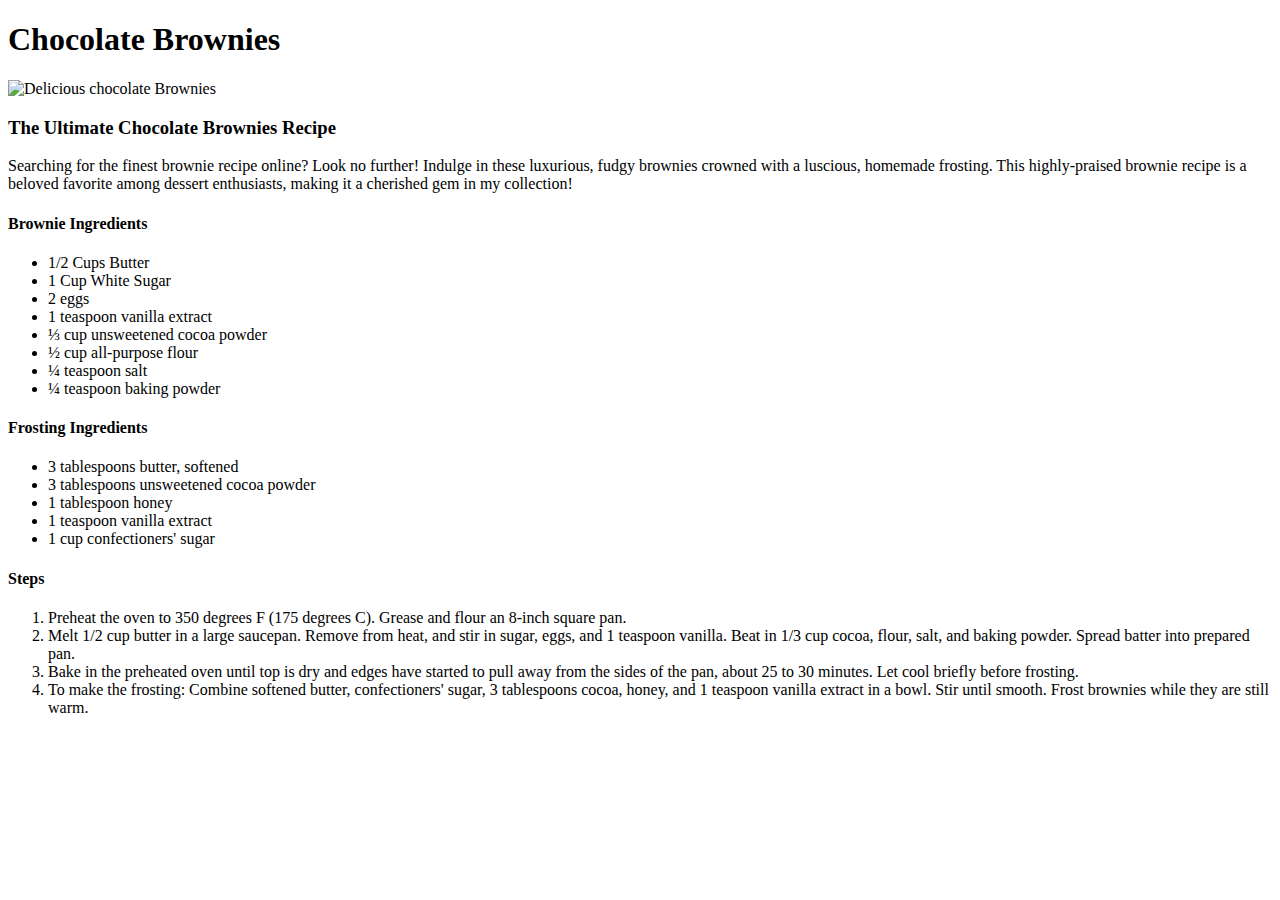
==== recipes/brownies.html @ 3f6781b0 "Finalize brownies.html recipe page                        - Add main/subheadings                    " ====
<!DOCTYPE html>
<html lang="en">
<head>
    <meta charset="UTF-8">
    <meta name="viewport" content="width=device-width, initial-scale=1.0">
    <title>Perfect Chocolate Brownies</title>
</head>
<body>
    <h1>Chocolate Brownies</h1>
    <img src="https://st.depositphotos.com/1692343/1996/i/450/depositphotos_19965431-stock-photo-fresh-homemade-chocolate-brownie.jpg" alt="Delicious chocolate Brownies">
    <h3>The Ultimate Chocolate Brownies Recipe</h3>
    <p>Searching for the finest brownie recipe online? Look no further! Indulge in these luxurious, fudgy brownies crowned with a luscious, homemade frosting. This highly-praised brownie recipe is a beloved favorite among dessert enthusiasts, making it a cherished gem in my collection!</p>
    <h4>Brownie Ingredients</h4>
    <ul>
        <li>1/2 Cups Butter</li>
        <li>1 Cup White Sugar</li>
        <li>2 eggs</li>
        <li>1 teaspoon vanilla extract</li>
        <li>⅓ cup unsweetened cocoa powder</li>
        <li>½ cup all-purpose flour</li>
        <li>¼ teaspoon salt</li>
        <li>¼ teaspoon baking powder</li>
    </ul>
    <h4>Frosting Ingredients</h4>
    <ul>
        <li>3 tablespoons butter, softened</li>
        <li>3 tablespoons unsweetened cocoa powder</li>
        <li>1 tablespoon honey</li>
        <li>1 teaspoon vanilla extract</li>
        <li>1 cup confectioners' sugar</li>
    </ul>
    <h4>Steps</h4>
    <ol>
        <li>Preheat the oven to 350 degrees F (175 degrees C). Grease and flour an 8-inch square pan.</li>
        <li>Melt 1/2 cup butter in a large saucepan. Remove from heat, and stir in sugar, eggs, and 1 teaspoon vanilla. Beat in 1/3 cup cocoa, flour, salt, and baking powder. Spread batter into prepared pan.</li>
        <li>Bake in the preheated oven until top is dry and edges have started to pull away from the sides of the pan, about 25 to 30 minutes. Let cool briefly before frosting.</li>
        <li>To make the frosting: Combine softened butter, confectioners' sugar, 3 tablespoons cocoa, honey, and 1 teaspoon vanilla extract in a bowl. Stir until smooth. Frost brownies while they are still warm.</li>
    </ol>
        
</body>
</html>
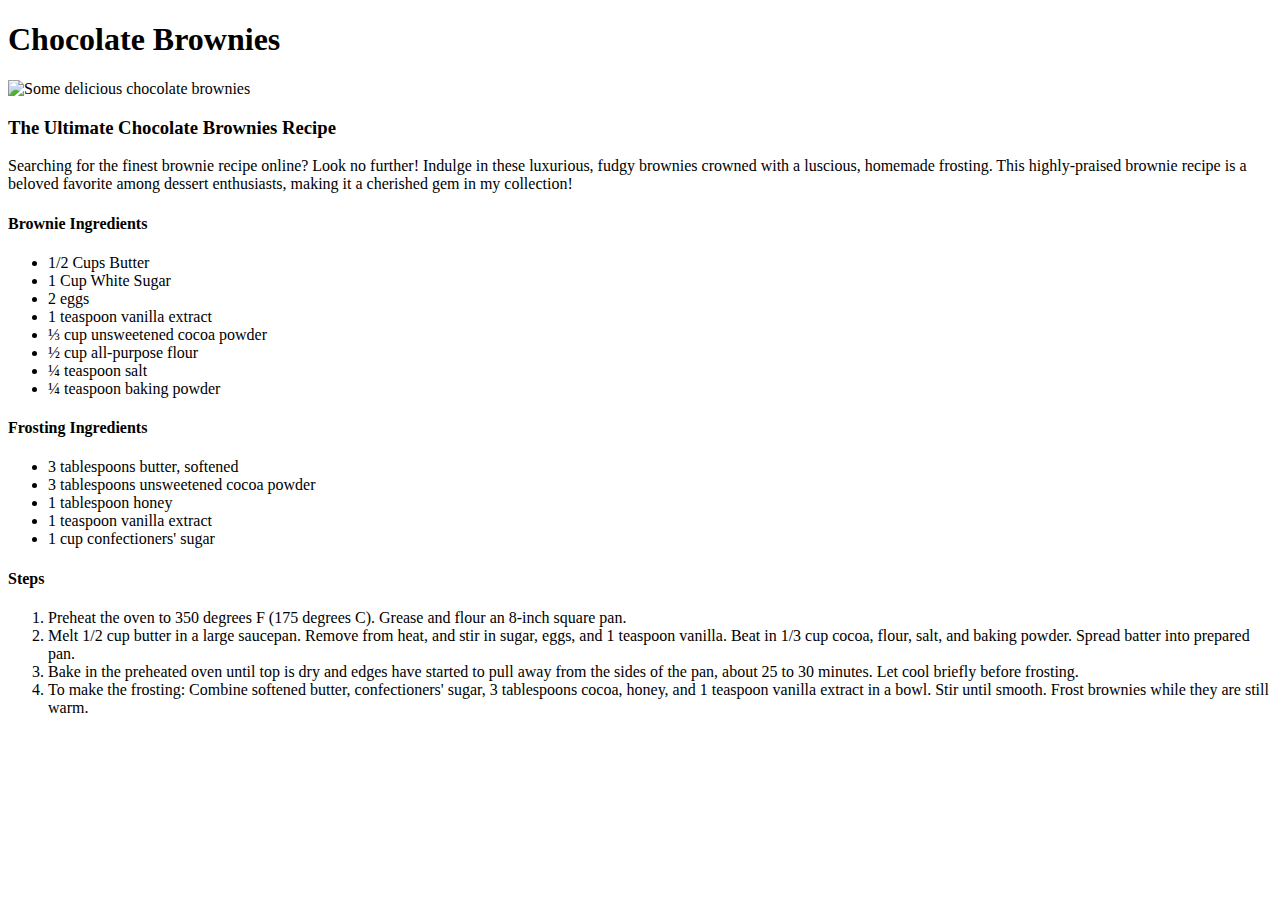
==== commit e6984892: "Fix image loading error                                   - Fix image loading error caused by image " ====
--- a/recipes/brownies.html
+++ b/recipes/brownies.html
@@ -7,7 +7,7 @@
 </head>
 <body>
     <h1>Chocolate Brownies</h1>
-    <img src="https://st.depositphotos.com/1692343/1996/i/450/depositphotos_19965431-stock-photo-fresh-homemade-chocolate-brownie.jpg" alt="Delicious chocolate Brownies">
+    <img src="/img/brownies.jpg" alt="Some delicious chocolate brownies">
     <h3>The Ultimate Chocolate Brownies Recipe</h3>
     <p>Searching for the finest brownie recipe online? Look no further! Indulge in these luxurious, fudgy brownies crowned with a luscious, homemade frosting. This highly-praised brownie recipe is a beloved favorite among dessert enthusiasts, making it a cherished gem in my collection!</p>
     <h4>Brownie Ingredients</h4>
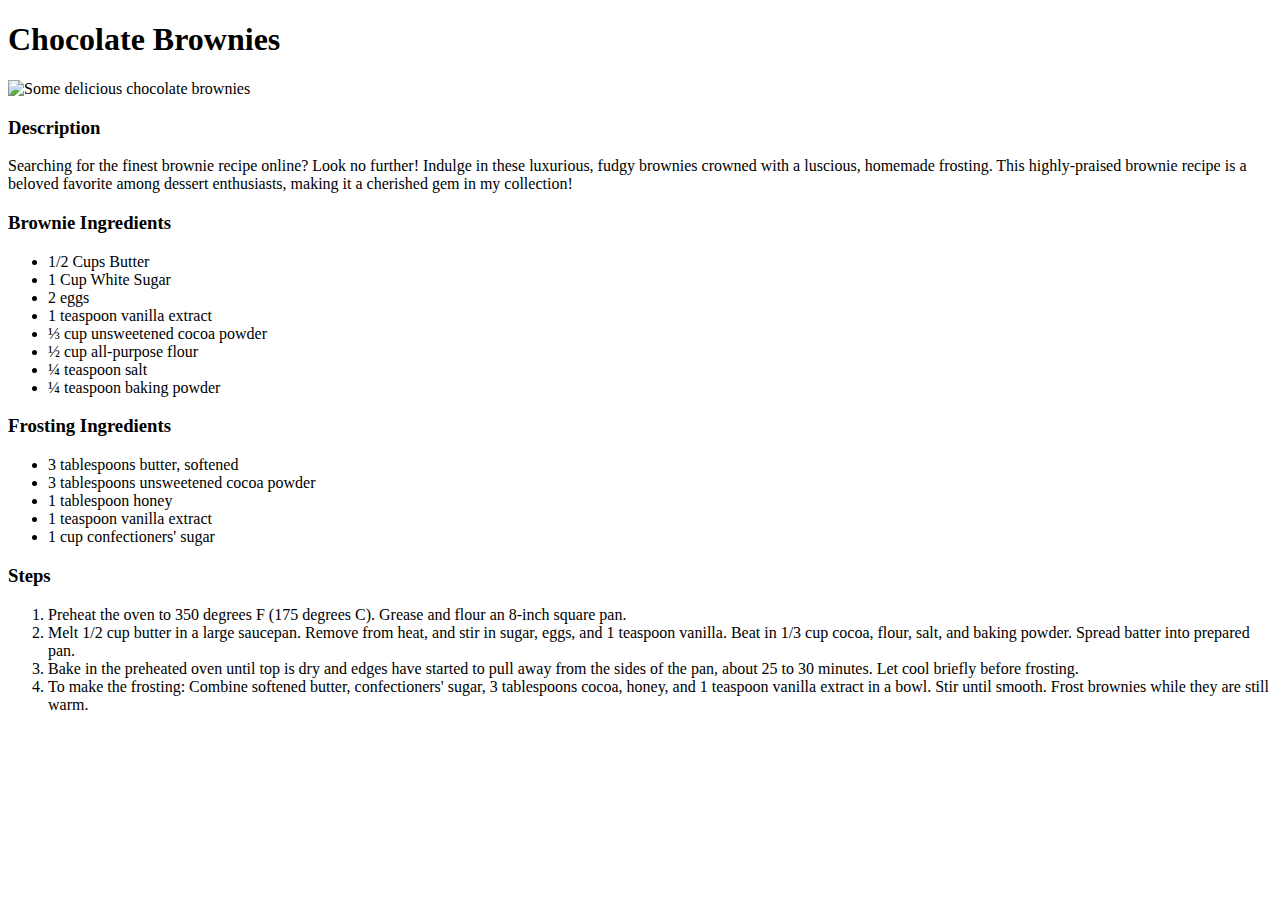
==== commit 5886fec2: "Add description heading and resize headings               - Added a 'Description' heading above the " ====
--- a/recipes/brownies.html
+++ b/recipes/brownies.html
@@ -8,9 +8,9 @@
 <body>
     <h1>Chocolate Brownies</h1>
     <img src="/img/brownies.jpg" alt="Some delicious chocolate brownies">
-    <h3>The Ultimate Chocolate Brownies Recipe</h3>
+    <h3>Description</h3>
     <p>Searching for the finest brownie recipe online? Look no further! Indulge in these luxurious, fudgy brownies crowned with a luscious, homemade frosting. This highly-praised brownie recipe is a beloved favorite among dessert enthusiasts, making it a cherished gem in my collection!</p>
-    <h4>Brownie Ingredients</h4>
+    <h3>Brownie Ingredients</h3>
     <ul>
         <li>1/2 Cups Butter</li>
         <li>1 Cup White Sugar</li>
@@ -21,7 +21,7 @@
         <li>¼ teaspoon salt</li>
         <li>¼ teaspoon baking powder</li>
     </ul>
-    <h4>Frosting Ingredients</h4>
+    <h3>Frosting Ingredients</h3>
     <ul>
         <li>3 tablespoons butter, softened</li>
         <li>3 tablespoons unsweetened cocoa powder</li>
@@ -29,7 +29,7 @@
         <li>1 teaspoon vanilla extract</li>
         <li>1 cup confectioners' sugar</li>
     </ul>
-    <h4>Steps</h4>
+    <h3>Steps</h3>
     <ol>
         <li>Preheat the oven to 350 degrees F (175 degrees C). Grease and flour an 8-inch square pan.</li>
         <li>Melt 1/2 cup butter in a large saucepan. Remove from heat, and stir in sugar, eggs, and 1 teaspoon vanilla. Beat in 1/3 cup cocoa, flour, salt, and baking powder. Spread batter into prepared pan.</li>
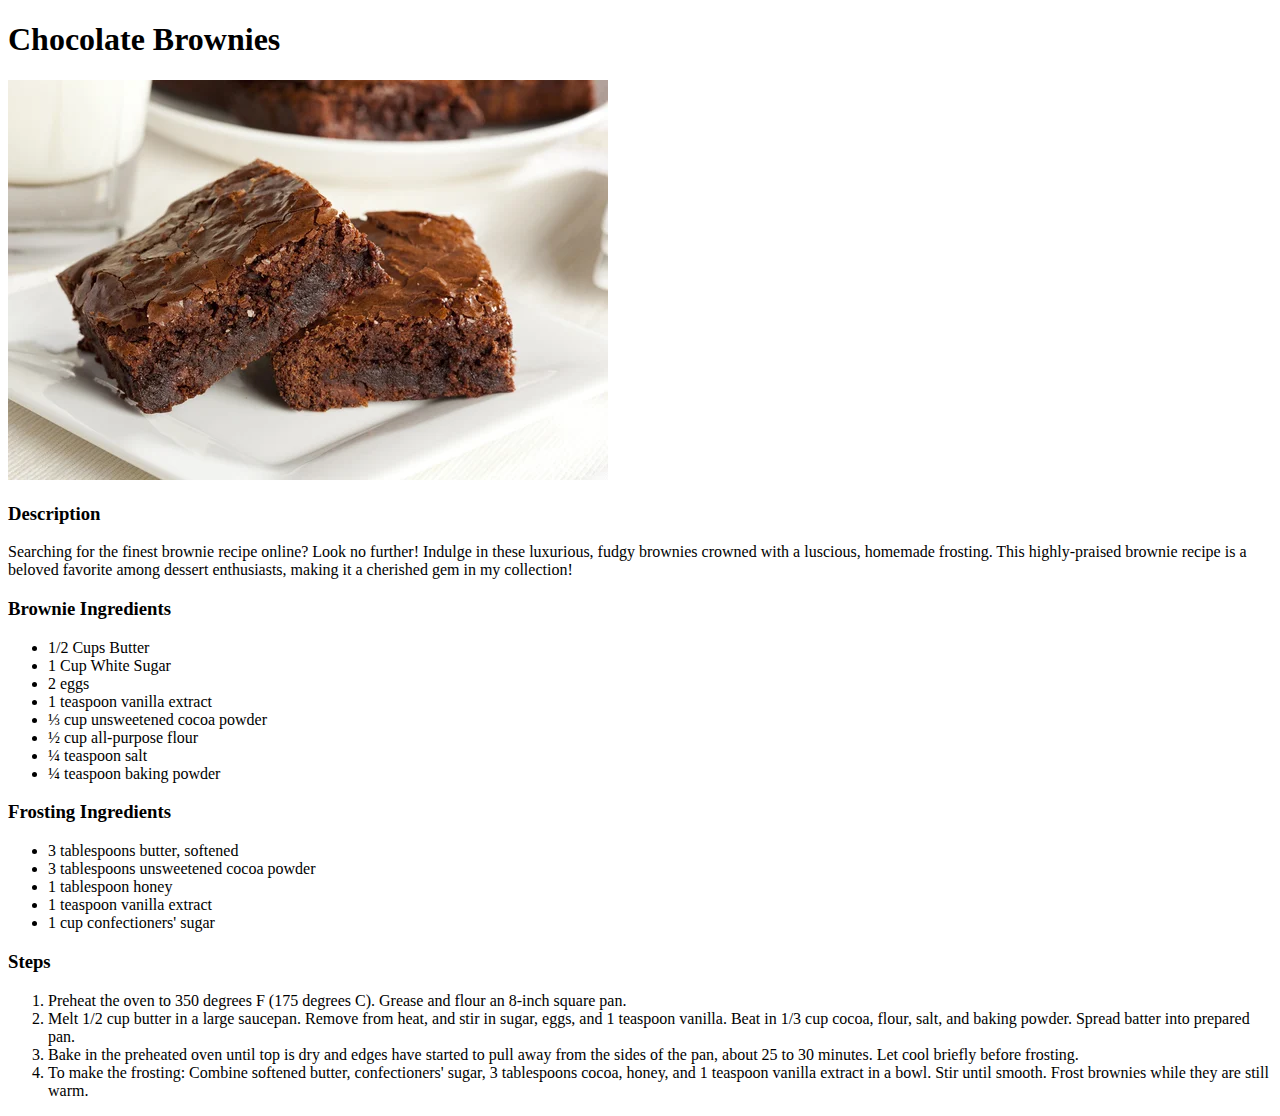
==== commit e046c335: "Fix image loading bug                                     - Fixed incorrect image path on all img fi" ====
--- a/recipes/brownies.html
+++ b/recipes/brownies.html
@@ -7,7 +7,7 @@
 </head>
 <body>
     <h1>Chocolate Brownies</h1>
-    <img src="/img/brownies.jpg" alt="Some delicious chocolate brownies">
+    <img src="../img/brownies.jpg" alt="Some delicious chocolate brownies">
     <h3>Description</h3>
     <p>Searching for the finest brownie recipe online? Look no further! Indulge in these luxurious, fudgy brownies crowned with a luscious, homemade frosting. This highly-praised brownie recipe is a beloved favorite among dessert enthusiasts, making it a cherished gem in my collection!</p>
     <h3>Brownie Ingredients</h3>
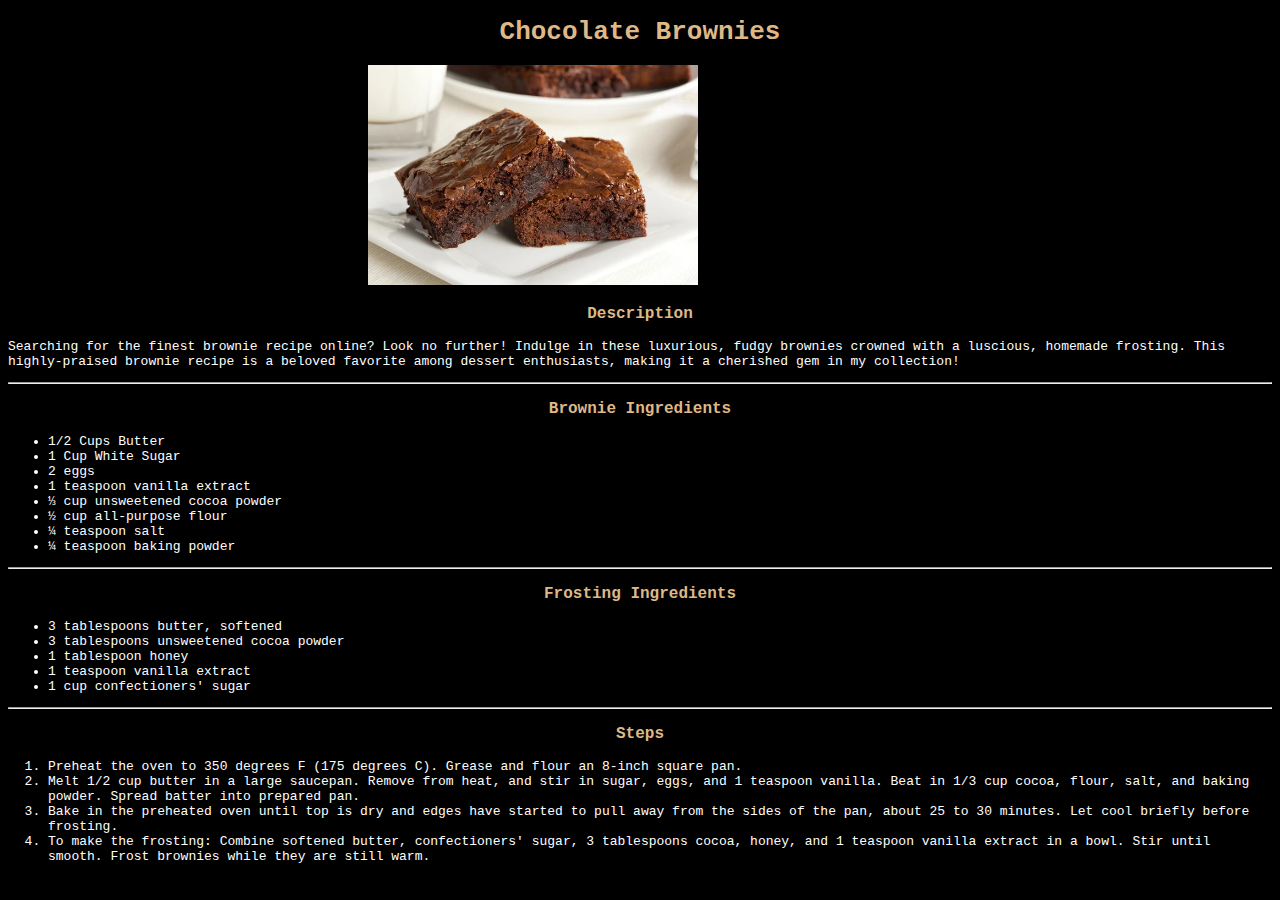
==== commit ec6f9694: "Style all recipe pages and fix CSS link error          - Styled all recipe pages with recipestyles.c" ====
--- a/recipes/brownies.html
+++ b/recipes/brownies.html
@@ -4,12 +4,14 @@
     <meta charset="UTF-8">
     <meta name="viewport" content="width=device-width, initial-scale=1.0">
     <title>Perfect Chocolate Brownies</title>
+    <link rel="stylesheet" href="../css/recipestyles.css">
 </head>
 <body>
-    <h1>Chocolate Brownies</h1>
+    <h1 id="mainheading">Chocolate Brownies</h1>
     <img src="../img/brownies.jpg" alt="Some delicious chocolate brownies">
     <h3>Description</h3>
     <p>Searching for the finest brownie recipe online? Look no further! Indulge in these luxurious, fudgy brownies crowned with a luscious, homemade frosting. This highly-praised brownie recipe is a beloved favorite among dessert enthusiasts, making it a cherished gem in my collection!</p>
+    <hr>
     <h3>Brownie Ingredients</h3>
     <ul>
         <li>1/2 Cups Butter</li>
@@ -21,6 +23,7 @@
         <li>¼ teaspoon salt</li>
         <li>¼ teaspoon baking powder</li>
     </ul>
+    <hr>
     <h3>Frosting Ingredients</h3>
     <ul>
         <li>3 tablespoons butter, softened</li>
@@ -29,6 +32,7 @@
         <li>1 teaspoon vanilla extract</li>
         <li>1 cup confectioners' sugar</li>
     </ul>
+    <hr>
     <h3>Steps</h3>
     <ol>
         <li>Preheat the oven to 350 degrees F (175 degrees C). Grease and flour an 8-inch square pan.</li>
--- a/css/recipestyles.css
+++ b/css/recipestyles.css
@@ -0,0 +1,24 @@
+#mainheading {
+    text-align: center;
+    font-weight: bold;
+    color: burlywood;
+}
+
+body {
+    background-color: black;
+    color: white;
+    font-family: 'Courier New', Verdana, sans-serif;
+    font-size: small;
+}
+
+img {
+    width: auto;
+    height: 220px;
+    padding-left: 360px;
+}
+
+h3 {
+    color: burlywood;
+    text-align: center;
+    font-size: medium;
+}